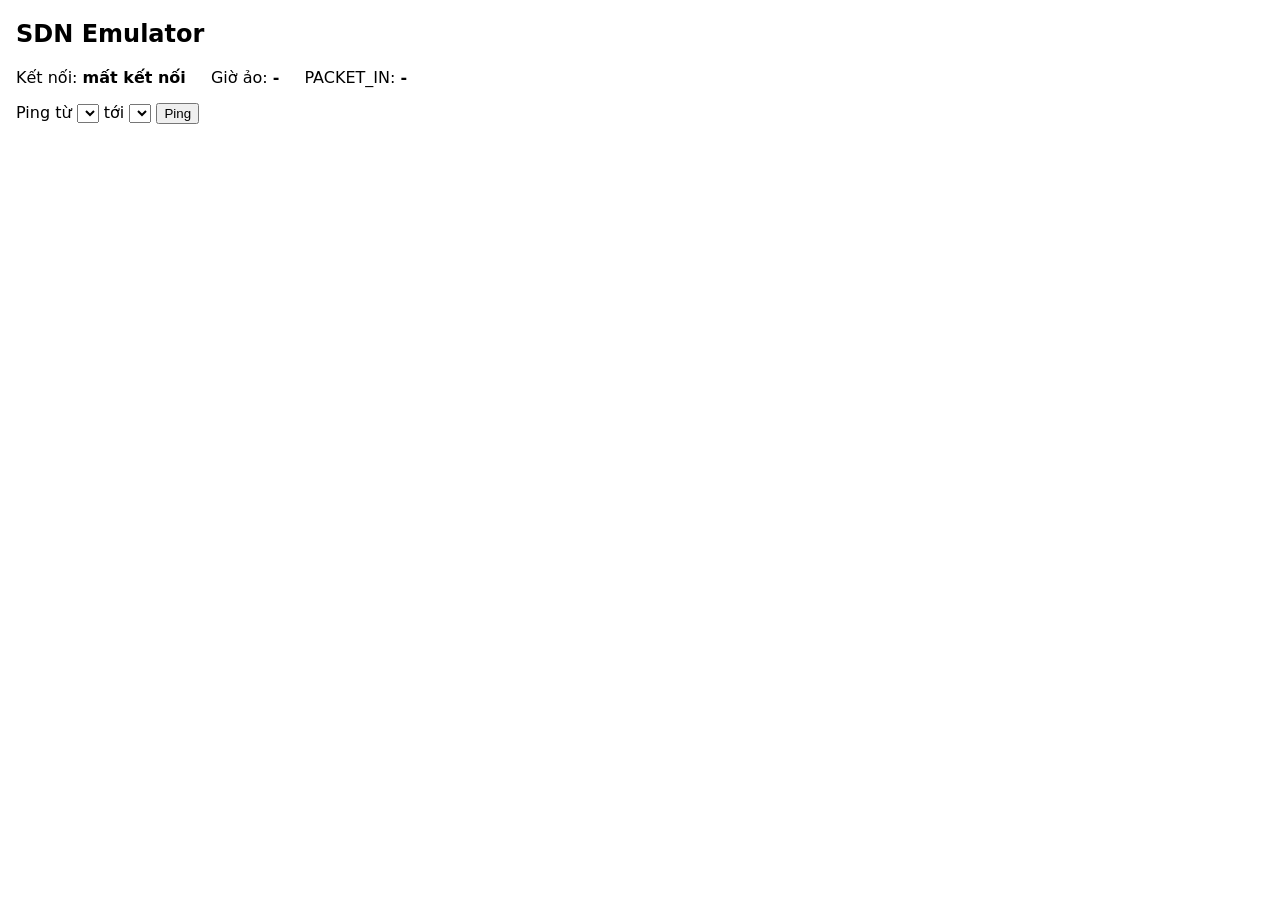
==== src/sdnsim/ui/index.html @ 07d0f264 "Thêm WebSocket và dashboard số liệu" ====
<!doctype html>
<html lang="vi">

<head>
    <meta charset="utf-8">
    <title>SDN Emulator</title>
    <style>
        body {
            font-family: system-ui, sans-serif;
            margin: 16px;
        }

        table {
            border-collapse: collapse;
            margin: 6px 0 14px;
        }

        th,
        td {
            border: 1px solid #bbb;
            padding: 3px 10px;
            text-align: right;
        }

        th {
            background: #eee;
        }

        .bar span {
            margin-right: 20px;
        }

        h3 {
            margin: 14px 0 2px;
        }
    </style>
</head>

<body>
    <h2>SDN Emulator</h2>
    <div class="bar">
        <span>Kết nối: <b id="status">...</b></span>
        <span>Giờ ảo: <b id="time">-</b></span>
        <span>PACKET_IN: <b id="pin">-</b></span>
    </div>
    <p>
        Ping từ <select id="src"></select> tới <select id="dst"></select>
        <button id="go">Ping</button>
    </p>
    <div id="hosts"></div>
    <div id="switches"></div>

    <script>
        const $ = id => document.getElementById(id);
        const esc = s => String(s).replace(/[&<>"]/g, c => ({ "&": "&amp;", "<": "&lt;", ">": "&gt;", '"': "&quot;" }[c]));
        const row = cells => "<tr>" + cells.map(c => `<td>${esc(c)}</td>`).join("") + "</tr>";
        const head = cols => "<tr>" + cols.map(c => `<th>${esc(c)}</th>`).join("") + "</tr>";

        function fillSelects(hosts) {
            if ($("src").options.length) return;           // chỉ điền một lần
            for (const name of Object.keys(hosts)) {
                $("src").add(new Option(name, name));
                $("dst").add(new Option(name, name));
            }
            if ($("dst").options.length > 1) $("dst").selectedIndex = 1;
        }

        function render(s) {
            $("time").textContent = s.time.toFixed(2) + " s";
            $("pin").textContent = s.packet_in_total;
            fillSelects(s.hosts);

            let h = "<h3>Host</h3><table>" + head(["Tên", "IP", "Số ping", "RTT gần nhất (ms)"]);
            for (const [name, x] of Object.entries(s.hosts)) {
                const last = x.rtts.length ? (x.rtts[x.rtts.length - 1] * 1000).toFixed(2) : "-";
                h += row([name, x.ip, x.rtts.length, last]);
            }
            $("hosts").innerHTML = h + "</table>";

            let sw = "";
            for (const [name, x] of Object.entries(s.switches)) {
                sw += `<h3>Switch ${esc(name)} (table-miss: ${x.table_misses})</h3>`;
                sw += "<table>" + head(["Cổng", "rx gói", "rx byte", "tx gói", "tx byte"]);
                for (const [p, c] of Object.entries(x.ports))
                    sw += row([p, c.rx_packets, c.rx_bytes, c.tx_packets, c.tx_bytes]);
                sw += "</table><table>" + head(["eth_dst", "cổng ra", "ưu tiên", "gói", "byte", "idle_timeout"]);
                for (const f of x.flows)
                    sw += row([f.match.eth_dst, f.out_port, f.priority, f.packets, f.bytes, f.idle_timeout ?? "-"]);
                sw += "</table>";
            }
            $("switches").innerHTML = sw;
        }

        const ws = new WebSocket(`ws://${location.host}/ws`);
        ws.onopen = () => $("status").textContent = "đã kết nối";
        ws.onclose = () => $("status").textContent = "mất kết nối";
        ws.onmessage = e => render(JSON.parse(e.data));

        $("go").onclick = () => fetch("/ping", {
            method: "POST",
            headers: { "Content-Type": "application/json" },
            body: JSON.stringify({ src: $("src").value, dst: $("dst").value }),
        });
    </script>
</body>

</html>
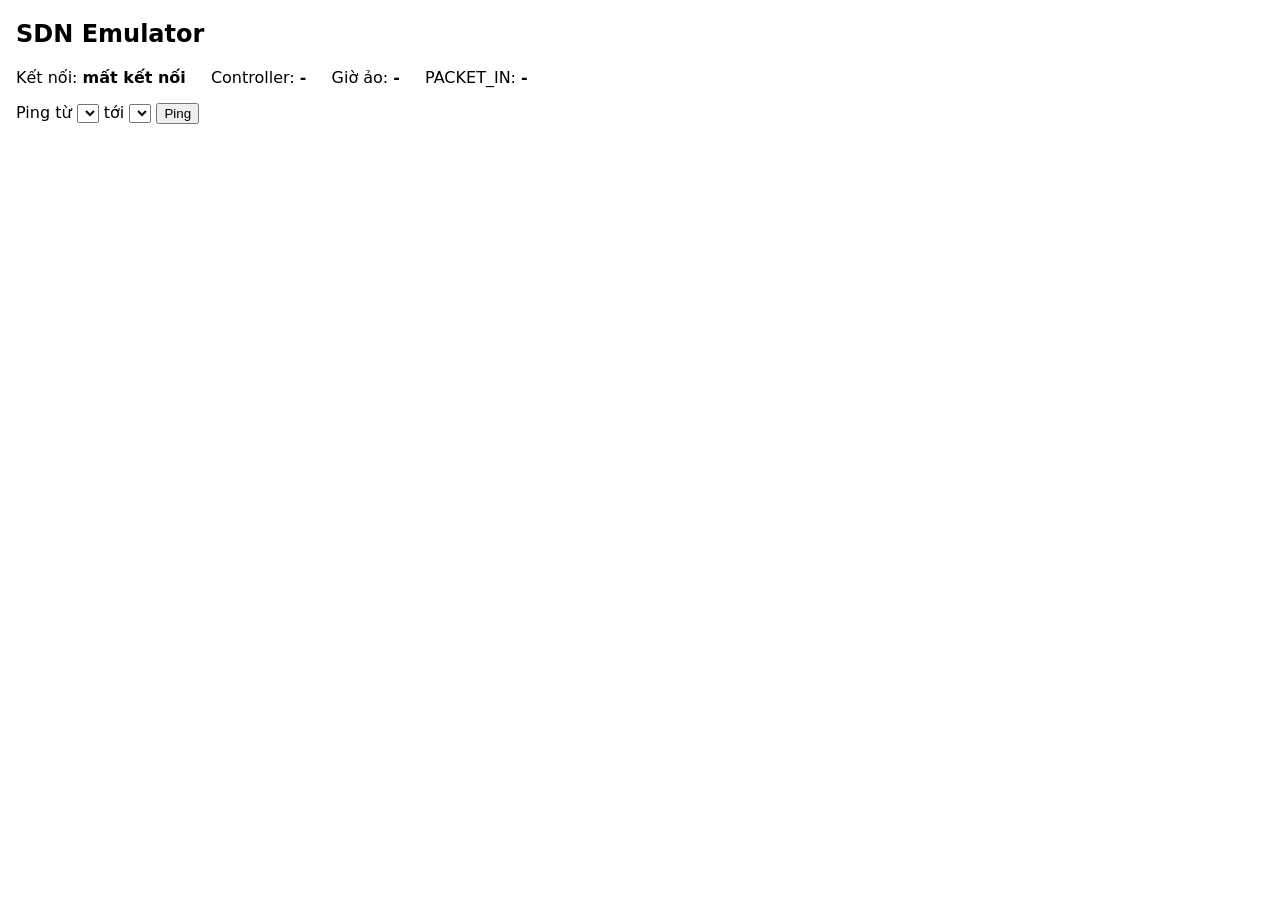
==== commit 9e347670: "Hoàn thành OpenFlow 1.3 và chạy ứng dụng trên webapp" ====
--- a/src/sdnsim/ui/index.html
+++ b/src/sdnsim/ui/index.html
@@ -40,6 +40,7 @@
     <h2>SDN Emulator</h2>
     <div class="bar">
         <span>Kết nối: <b id="status">...</b></span>
+        <span>Controller: <b id="ctl">-</b></span>
         <span>Giờ ảo: <b id="time">-</b></span>
         <span>PACKET_IN: <b id="pin">-</b></span>
     </div>
@@ -47,6 +48,7 @@
         Ping từ <select id="src"></select> tới <select id="dst"></select>
         <button id="go">Ping</button>
     </p>
+    <div id="topo"></div>
     <div id="hosts"></div>
     <div id="switches"></div>
 
@@ -64,8 +66,62 @@
             }
             if ($("dst").options.length > 1) $("dst").selectedIndex = 1;
         }
+        let prev = {};
 
+        function layout(s) {
+            const pos = {};
+            Object.keys(s.switches).forEach((n, i) => pos[n] = { x: 110 + i * 230, y: 90, sw: true });
+            const attach = {};
+            for (const l of s.links)
+                for (const [h, o] of [[l.a, l.b], [l.b, l.a]])
+                    if (s.hosts[h] && s.switches[o]) (attach[o] ||= []).push(h);
+            for (const [sw, hs] of Object.entries(attach))
+                hs.forEach((h, j) => pos[h] = { x: pos[sw].x + (j - (hs.length - 1) / 2) * 110, y: 210, sw: false });
+            return pos;
+        }
+
+        function linkPackets(s, l) {
+            for (const [n, p] of [[l.a, l.a_port], [l.b, l.b_port]]) {
+                const c = s.switches[n] && s.switches[n].ports[p];
+                if (c) return c.rx_packets + c.tx_packets;
+            }
+            return 0;
+        }
+
+        function drawTopo(s) {
+            const pos = layout(s);
+            const W = Math.max(480, 110 + Object.keys(s.switches).length * 230), H = 270;
+            let g = `<svg width="${W}" height="${H}" viewBox="0 0 ${W} ${H}">`;
+            for (const l of s.links) {
+                const a = pos[l.a], b = pos[l.b];
+                if (!a || !b) continue;
+                const key = `${l.a}:${l.a_port}-${l.b}:${l.b_port}`;
+                const pk = linkPackets(s, l);
+                const active = pk > (prev[key] ?? pk);     // có gói mới kể từ lần đẩy trước
+                prev[key] = pk;
+                const w = 2 + Math.min(6, Math.log2(1 + pk) / 2);
+                g += `<line x1="${a.x}" y1="${a.y}" x2="${b.x}" y2="${b.y}" stroke="${active ? "#e67e22" : "#999"}" stroke-width="${w}"/>`;
+                g += `<text x="${(a.x + b.x) / 2}" y="${(a.y + b.y) / 2 - 6}" font-size="11" text-anchor="middle" fill="#444">${pk}</text>`;
+            }
+            for (const [n, p] of Object.entries(pos)) {
+                if (p.sw) {
+                    g += `<rect x="${p.x - 35}" y="${p.y - 20}" width="70" height="40" rx="6" fill="#2c6fbb"/>`;
+                    g += `<text x="${p.x}" y="${p.y + 5}" font-size="14" text-anchor="middle" fill="#fff">${esc(n)}</text>`;
+                } else {
+                    g += `<rect x="${p.x - 40}" y="${p.y - 22}" width="80" height="44" rx="6" fill="#eef3fb" stroke="#2c6fbb"/>`;
+                    g += `<text x="${p.x}" y="${p.y - 3}" font-size="13" text-anchor="middle">${esc(n)}</text>`;
+                    g += `<text x="${p.x}" y="${p.y + 13}" font-size="10" text-anchor="middle" fill="#555">${esc(s.hosts[n].ip)}</text>`;
+                }
+            }
+            $("topo").innerHTML = g + "</svg>";
+        }
+        
         function render(s) {
+            $("ctl").textContent = s.controller.mode === "openflow"
+            ? "OpenFlow " + Object.entries(s.controller.switches)
+                .map(([n, ok]) => n + (ok ? " ✔" : " ✘")).join(" ")
+            : "nội bộ";
+            drawTopo(s);
             $("time").textContent = s.time.toFixed(2) + " s";
             $("pin").textContent = s.packet_in_total;
             fillSelects(s.hosts);
@@ -83,9 +139,15 @@
                 sw += "<table>" + head(["Cổng", "rx gói", "rx byte", "tx gói", "tx byte"]);
                 for (const [p, c] of Object.entries(x.ports))
                     sw += row([p, c.rx_packets, c.rx_bytes, c.tx_packets, c.tx_bytes]);
-                sw += "</table><table>" + head(["eth_dst", "cổng ra", "ưu tiên", "gói", "byte", "idle_timeout"]);
+                sw += "</table><table>" + head(["match", "cổng ra", "ưu tiên", "gói", "byte", "idle_timeout còn lại"]);
                 for (const f of x.flows)
-                    sw += row([f.match.eth_dst, f.out_port, f.priority, f.packets, f.bytes, f.idle_timeout ?? "-"]);
+                    sw += row([
+                        Object.entries(f.match).map(([k, v]) => `${k}=${v}`).join(", ") || "(mọi gói)",
+                        f.out_port, f.priority, f.packets, f.bytes,
+                        f.idle_timeout == null
+                            ? "-"
+                            : `${Math.max(0, f.idle_timeout - (s.time - f.last_hit)).toFixed(1)} s`
+                    ])
                 sw += "</table>";
             }
             $("switches").innerHTML = sw;
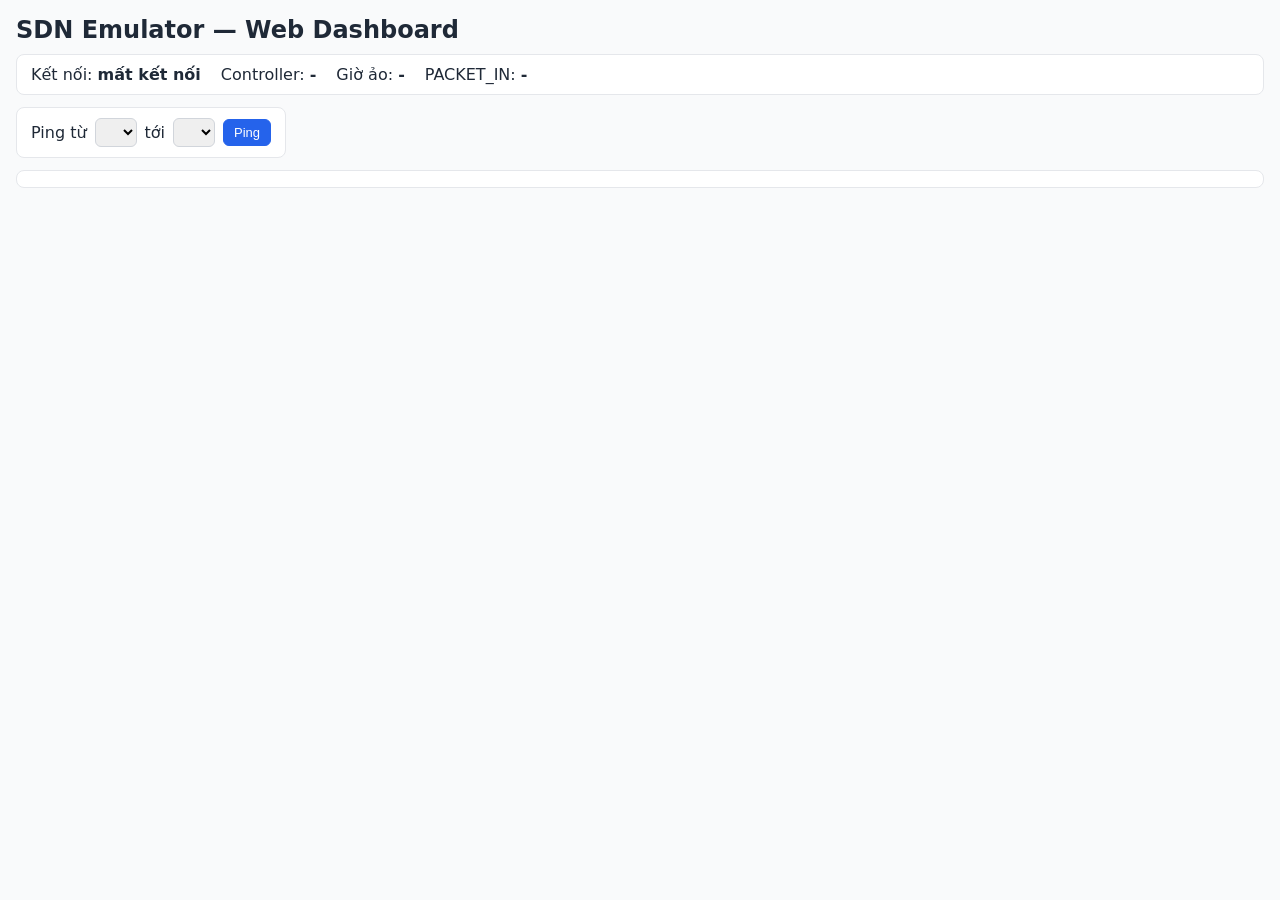
==== commit 0c0c15af: "Hoàn thành desktop app" ====
--- a/src/sdnsim/ui/index.html
+++ b/src/sdnsim/ui/index.html
@@ -3,84 +3,181 @@
 
 <head>
     <meta charset="utf-8">
-    <title>SDN Emulator</title>
+    <title>SDN Emulator - Web Dashboard</title>
     <style>
         body {
-            font-family: system-ui, sans-serif;
+            font-family: system-ui, -apple-system, sans-serif;
             margin: 16px;
+            color: #1f2937;
+            background: #f9fafb;
+        }
+
+        h2 {
+            margin: 0 0 10px;
+        }
+
+        .bar {
+            background: #fff;
+            border: 1px solid #e5e7eb;
+            border-radius: 8px;
+            padding: 10px 14px;
+            margin-bottom: 12px;
+            display: flex;
+            flex-wrap: wrap;
+            gap: 20px;
+            align-items: center;
+        }
+
+        .ping-bar {
+            background: #fff;
+            border: 1px solid #e5e7eb;
+            border-radius: 8px;
+            padding: 10px 14px;
+            margin-bottom: 12px;
+            display: inline-flex;
+            gap: 8px;
+            align-items: center;
+        }
+
+        select,
+        button {
+            padding: 5px 10px;
+            border-radius: 6px;
+            border: 1px solid #d1d5db;
+            font-size: 13px;
+        }
+
+        button {
+            background: #2563eb;
+            color: #fff;
+            border-color: #2563eb;
+            cursor: pointer;
+            font-weight: 500;
+        }
+
+        button:hover {
+            background: #1d4ed8;
+        }
+
+        #topo {
+            background: #fff;
+            border: 1px solid #e5e7eb;
+            border-radius: 8px;
+            padding: 8px;
+            margin-bottom: 14px;
+            overflow-x: auto;
         }
 
         table {
             border-collapse: collapse;
             margin: 6px 0 14px;
+            background: #fff;
         }
 
         th,
         td {
-            border: 1px solid #bbb;
-            padding: 3px 10px;
+            border: 1px solid #d1d5db;
+            padding: 4px 10px;
             text-align: right;
+            font-size: 13px;
         }
 
         th {
-            background: #eee;
-        }
-
-        .bar span {
-            margin-right: 20px;
+            background: #f3f4f6;
+            text-align: center;
         }
 
         h3 {
-            margin: 14px 0 2px;
+            margin: 16px 0 4px;
+            font-size: 15px;
         }
     </style>
 </head>
 
 <body>
-    <h2>SDN Emulator</h2>
+    <h2>SDN Emulator — Web Dashboard</h2>
     <div class="bar">
         <span>Kết nối: <b id="status">...</b></span>
         <span>Controller: <b id="ctl">-</b></span>
         <span>Giờ ảo: <b id="time">-</b></span>
         <span>PACKET_IN: <b id="pin">-</b></span>
     </div>
-    <p>
-        Ping từ <select id="src"></select> tới <select id="dst"></select>
+    <div class="ping-bar">
+        <span>Ping từ</span>
+        <select id="src"></select>
+        <span>tới</span>
+        <select id="dst"></select>
         <button id="go">Ping</button>
-    </p>
+    </div>
+
     <div id="topo"></div>
+    <div id="links"></div>
     <div id="hosts"></div>
     <div id="switches"></div>
 
     <script>
         const $ = id => document.getElementById(id);
-        const esc = s => String(s).replace(/[&<>"]/g, c => ({ "&": "&amp;", "<": "&lt;", ">": "&gt;", '"': "&quot;" }[c]));
+        const esc = s => String(s ?? "").replace(/[&<>"]/g, c => ({ "&": "&amp;", "<": "&lt;", ">": "&gt;", '"': "&quot;" }[c]));
         const row = cells => "<tr>" + cells.map(c => `<td>${esc(c)}</td>`).join("") + "</tr>";
         const head = cols => "<tr>" + cols.map(c => `<th>${esc(c)}</th>`).join("") + "</tr>";
 
         function fillSelects(hosts) {
-            if ($("src").options.length) return;           // chỉ điền một lần
-            for (const name of Object.keys(hosts)) {
+            const names = Object.keys(hosts);
+            const curSrc = $("src").value;
+            const curDst = $("dst").value;
+            const existing = Array.from($("src").options).map(o => o.value);
+            if (JSON.stringify(existing) === JSON.stringify(names)) return;
+
+            $("src").innerHTML = "";
+            $("dst").innerHTML = "";
+            for (const name of names) {
                 $("src").add(new Option(name, name));
                 $("dst").add(new Option(name, name));
             }
-            if ($("dst").options.length > 1) $("dst").selectedIndex = 1;
-        }
+            if (names.includes(curSrc)) $("src").value = curSrc;
+            if (names.includes(curDst)) $("dst").value = curDst;
+            else if ($("dst").options.length > 1) $("dst").selectedIndex = 1;
+        }
+
         let prev = {};
 
-        function layout(s) {
+        function computePos(s) {
             const pos = {};
-            Object.keys(s.switches).forEach((n, i) => pos[n] = { x: 110 + i * 230, y: 90, sw: true });
+            if (s.layout) {
+                for (const c of (s.layout.controllers || [])) {
+                    pos[c.name] = { x: c.x, y: c.y, kind: "ctrl", data: c };
+                }
+                for (const [n, info] of Object.entries(s.layout.switches || {})) {
+                    if (s.switches[n]) pos[n] = { x: info.x, y: info.y, kind: "sw", ports: info.ports };
+                }
+                for (const [n, info] of Object.entries(s.layout.hosts || {})) {
+                    if (s.hosts[n]) pos[n] = { x: info.x, y: info.y, kind: "host", ports: info.ports };
+                }
+                return pos;
+            }
+
+            // Fallback nếu không có s.layout
+            const swNames = Object.keys(s.switches);
+            swNames.forEach((n, i) => pos[n] = { x: 140 + i * 230, y: 150, kind: "sw", ports: 4 });
             const attach = {};
-            for (const l of s.links)
-                for (const [h, o] of [[l.a, l.b], [l.b, l.a]])
+            for (const l of s.links) {
+                for (const [h, o] of [[l.a, l.b], [l.b, l.a]]) {
                     if (s.hosts[h] && s.switches[o]) (attach[o] ||= []).push(h);
-            for (const [sw, hs] of Object.entries(attach))
-                hs.forEach((h, j) => pos[h] = { x: pos[sw].x + (j - (hs.length - 1) / 2) * 110, y: 210, sw: false });
+                }
+            }
+            for (const [sw, hs] of Object.entries(attach)) {
+                hs.forEach((h, j) => pos[h] = { x: pos[sw].x + (j - (hs.length - 1) / 2) * 120, y: 280, kind: "host", ports: 1 });
+            }
+            Object.keys(s.hosts).forEach((h, idx) => {
+                if (!pos[h]) pos[h] = { x: 120 + idx * 120, y: 280, kind: "host", ports: 1 };
+            });
             return pos;
         }
 
         function linkPackets(s, l) {
+            if (l.a_to_b && l.b_to_a) {
+                return (l.a_to_b.sent_packets || 0) + (l.b_to_a.sent_packets || 0);
+            }
             for (const [n, p] of [[l.a, l.a_port], [l.b, l.b_port]]) {
                 const c = s.switches[n] && s.switches[n].ports[p];
                 if (c) return c.rx_packets + c.tx_packets;
@@ -89,47 +186,125 @@
         }
 
         function drawTopo(s) {
-            const pos = layout(s);
-            const W = Math.max(480, 110 + Object.keys(s.switches).length * 230), H = 270;
-            let g = `<svg width="${W}" height="${H}" viewBox="0 0 ${W} ${H}">`;
+            const pos = computePos(s);
+            let maxX = 760, maxY = 390;
+            for (const p of Object.values(pos)) {
+                maxX = Math.max(maxX, p.x + 120);
+                maxY = Math.max(maxY, p.y + 80);
+            }
+            let g = `<svg width="${maxX}" height="${maxY}" viewBox="0 0 ${maxX} ${maxY}">`;
+
+            // Đường nối Controller <-> Switch theo đúng control_links + nhãn cổng
+            for (const cl of (s.layout?.control_links || [])) {
+                const cp = pos[cl.controller], sp = pos[cl.switch];
+                if (!cp || !sp) continue;
+                const isOk = cp.data.mode !== "openflow" || (s.controller.switches && s.controller.switches[cl.switch]);
+                g += `<line x1="${cp.x}" y1="${cp.y}" x2="${sp.x}" y2="${sp.y}" stroke="${isOk ? "#8b5cf6" : "#ef4444"}" stroke-width="2" stroke-dasharray="5,5"/>`;
+                const cx = cp.x + (sp.x - cp.x) * 0.24, cy = cp.y + (sp.y - cp.y) * 0.24;
+                const sx = cp.x + (sp.x - cp.x) * 0.76, sy = cp.y + (sp.y - cp.y) * 0.76;
+                g += `<circle cx="${cx}" cy="${cy}" r="10" fill="#fff" stroke="#8b5cf6" stroke-width="1.3"/>`;
+                g += `<text x="${cx}" y="${cy + 3.5}" font-size="10" font-weight="700" text-anchor="middle" fill="#5b21b6">p${cl.c_port}</text>`;
+                g += `<circle cx="${sx}" cy="${sy}" r="11" fill="#fff" stroke="#8b5cf6" stroke-width="1.3"/>`;
+                g += `<text x="${sx}" y="${sy + 3.5}" font-size="9.5" font-weight="700" text-anchor="middle" fill="#5b21b6">OF</text>`;
+            }
+
+            // Các đường link dữ liệu + nhãn số cổng ở 2 đầu
             for (const l of s.links) {
                 const a = pos[l.a], b = pos[l.b];
                 if (!a || !b) continue;
                 const key = `${l.a}:${l.a_port}-${l.b}:${l.b_port}`;
                 const pk = linkPackets(s, l);
-                const active = pk > (prev[key] ?? pk);     // có gói mới kể từ lần đẩy trước
+                const active = pk > (prev[key] ?? pk);
                 prev[key] = pk;
-                const w = 2 + Math.min(6, Math.log2(1 + pk) / 2);
-                g += `<line x1="${a.x}" y1="${a.y}" x2="${b.x}" y2="${b.y}" stroke="${active ? "#e67e22" : "#999"}" stroke-width="${w}"/>`;
-                g += `<text x="${(a.x + b.x) / 2}" y="${(a.y + b.y) / 2 - 6}" font-size="11" text-anchor="middle" fill="#444">${pk}</text>`;
-            }
+                const w = 2.2 + Math.min(5, Math.log2(1 + pk) / 2);
+
+                g += `<line x1="${a.x}" y1="${a.y}" x2="${b.x}" y2="${b.y}" stroke="${active ? "#e67e22" : "#64748b"}" stroke-width="${w}"/>`;
+
+                const ax = a.x + (b.x - a.x) * 0.24, ay = a.y + (b.y - a.y) * 0.24;
+                const bx = a.x + (b.x - a.x) * 0.76, by = a.y + (b.y - a.y) * 0.76;
+                g += `<circle cx="${ax}" cy="${ay}" r="10" fill="#fff" stroke="#3b82f6" stroke-width="1.3"/>`;
+                g += `<text x="${ax}" y="${ay + 3.5}" font-size="10" font-weight="600" text-anchor="middle" fill="#1e3a8a">p${l.a_port}</text>`;
+                g += `<circle cx="${bx}" cy="${by}" r="10" fill="#fff" stroke="#3b82f6" stroke-width="1.3"/>`;
+                g += `<text x="${bx}" y="${by + 3.5}" font-size="10" font-weight="600" text-anchor="middle" fill="#1e3a8a">p${l.b_port}</text>`;
+
+                const mx = (a.x + b.x) / 2, my = (a.y + b.y) / 2 - 7;
+                g += `<text x="${mx}" y="${my}" font-size="11" font-weight="600" text-anchor="middle" fill="#334155" paint-order="stroke" stroke="#fff" stroke-width="4">${pk} pkt</text>`;
+            }
+
+
+            // Vẽ các node
             for (const [n, p] of Object.entries(pos)) {
-                if (p.sw) {
-                    g += `<rect x="${p.x - 35}" y="${p.y - 20}" width="70" height="40" rx="6" fill="#2c6fbb"/>`;
-                    g += `<text x="${p.x}" y="${p.y + 5}" font-size="14" text-anchor="middle" fill="#fff">${esc(n)}</text>`;
+                if (p.kind === "ctrl") {
+                    const modeTxt = p.data.mode === "openflow" ? `OpenFlow :${p.data.port}` : "Internal";
+                    g += `<rect x="${p.x - 58}" y="${p.y - 22}" width="116" height="44" rx="10" fill="#6d28d9"/>`;
+                    g += `<text x="${p.x}" y="${p.y - 2}" font-size="13" font-weight="700" text-anchor="middle" fill="#fff">${esc(n)}</text>`;
+                    g += `<text x="${p.x}" y="${p.y + 14}" font-size="10" text-anchor="middle" fill="#ede9fe">${esc(modeTxt)} (${p.data.ports || 8}p)</text>`;
+                } else if (p.kind === "sw") {
+                    g += `<rect x="${p.x - 42}" y="${p.y - 22}" width="84" height="44" rx="8" fill="#2563eb"/>`;
+                    g += `<text x="${p.x}" y="${p.y - 2}" font-size="14" font-weight="700" text-anchor="middle" fill="#fff">${esc(n)}</text>`;
+                    g += `<text x="${p.x}" y="${p.y + 14}" font-size="10" text-anchor="middle" fill="#dbeafe">${p.ports || 4} cổng</text>`;
                 } else {
-                    g += `<rect x="${p.x - 40}" y="${p.y - 22}" width="80" height="44" rx="6" fill="#eef3fb" stroke="#2c6fbb"/>`;
-                    g += `<text x="${p.x}" y="${p.y - 3}" font-size="13" text-anchor="middle">${esc(n)}</text>`;
-                    g += `<text x="${p.x}" y="${p.y + 13}" font-size="10" text-anchor="middle" fill="#555">${esc(s.hosts[n].ip)}</text>`;
+                    g += `<rect x="${p.x - 48}" y="${p.y - 24}" width="96" height="48" rx="8" fill="#eff6ff" stroke="#2563eb" stroke-width="1.6"/>`;
+                    g += `<text x="${p.x}" y="${p.y - 4}" font-size="13" font-weight="700" text-anchor="middle" fill="#1e3a8a">${esc(n)}</text>`;
+                    g += `<text x="${p.x}" y="${p.y + 12}" font-size="10.5" text-anchor="middle" fill="#475569">${esc(s.hosts[n]?.ip || "")}</text>`;
                 }
             }
             $("topo").innerHTML = g + "</svg>";
         }
-        
+
+        function idleText(f, now) {
+            if (f.idle_timeout == null) return "không hết hạn";
+            const left = Math.max(0, f.idle_timeout - (now - f.last_hit));
+            return `${f.idle_timeout}s (còn ${left.toFixed(1)}s)`;
+        }
+
+        function fmtBw(b) {
+            if (b == null) return "không giới hạn";
+            if (b >= 1e9) return `${+(b / 1e9).toFixed(3)} Gb/s`;
+            if (b >= 1e6) return `${+(b / 1e6).toFixed(3)} Mb/s`;
+            if (b >= 1e3) return `${+(b / 1e3).toFixed(3)} kb/s`;
+            return `${b} b/s`;
+        }
+
+        function dirText(d) {
+            if (!d) return "-";
+            let t = `${d.sent_packets} gói, mất ${d.dropped_loss}, tràn ${d.dropped_queue}`;
+            if (d.queued) t += `, đợi ${d.queued}`;
+            return t;
+        }
+
+        function linksHtml(links) {
+            if (!links.length) return "";
+            let h = "<h3>Liên kết</h3><table>" +
+                head(["Liên kết", "độ trễ", "băng thông", "mất gói", "hàng đợi", "chiều a → b", "chiều b → a"]);
+            for (const l of links) {
+                h += row([
+                    `${l.a}:${l.a_port} — ${l.b}:${l.b_port}`,
+                    `${+(l.delay * 1000).toFixed(3)} ms`,
+                    fmtBw(l.bandwidth),
+                    `${+((l.loss || 0) * 100).toFixed(2)}%`,
+                    l.queue_limit ?? "-",
+                    dirText(l.a_to_b),
+                    dirText(l.b_to_a),
+                ]);
+            }
+            return h + "</table>";
+        }
+
         function render(s) {
             $("ctl").textContent = s.controller.mode === "openflow"
-            ? "OpenFlow " + Object.entries(s.controller.switches)
-                .map(([n, ok]) => n + (ok ? " ✔" : " ✘")).join(" ")
-            : "nội bộ";
-            drawTopo(s);
+                ? "OpenFlow " + Object.entries(s.controller.switches || {}).map(([n, ok]) => n + (ok ? " ✔" : " ✘")).join(" ")
+                : "nội bộ";
             $("time").textContent = s.time.toFixed(2) + " s";
             $("pin").textContent = s.packet_in_total;
             fillSelects(s.hosts);
-
-            let h = "<h3>Host</h3><table>" + head(["Tên", "IP", "Số ping", "RTT gần nhất (ms)"]);
+            drawTopo(s);
+            $("links").innerHTML = linksHtml(s.links);
+
+            let h = "<h3>Host</h3><table>" + head(["Tên", "IP", "MAC", "Số ping", "RTT gần nhất (ms)"]);
             for (const [name, x] of Object.entries(s.hosts)) {
                 const last = x.rtts.length ? (x.rtts[x.rtts.length - 1] * 1000).toFixed(2) : "-";
-                h += row([name, x.ip, x.rtts.length, last]);
+                h += row([name, x.ip, x.mac, x.rtts.length, last]);
             }
             $("hosts").innerHTML = h + "</table>";
 
@@ -137,17 +312,14 @@
             for (const [name, x] of Object.entries(s.switches)) {
                 sw += `<h3>Switch ${esc(name)} (table-miss: ${x.table_misses})</h3>`;
                 sw += "<table>" + head(["Cổng", "rx gói", "rx byte", "tx gói", "tx byte"]);
-                for (const [p, c] of Object.entries(x.ports))
+                for (const [p, c] of Object.entries(x.ports)) {
                     sw += row([p, c.rx_packets, c.rx_bytes, c.tx_packets, c.tx_bytes]);
-                sw += "</table><table>" + head(["match", "cổng ra", "ưu tiên", "gói", "byte", "idle_timeout còn lại"]);
-                for (const f of x.flows)
-                    sw += row([
-                        Object.entries(f.match).map(([k, v]) => `${k}=${v}`).join(", ") || "(mọi gói)",
-                        f.out_port, f.priority, f.packets, f.bytes,
-                        f.idle_timeout == null
-                            ? "-"
-                            : `${Math.max(0, f.idle_timeout - (s.time - f.last_hit)).toFixed(1)} s`
-                    ])
+                }
+                sw += "</table><table>" + head(["match", "cổng ra", "ưu tiên", "gói", "byte", "idle_timeout"]);
+                for (const f of x.flows) {
+                    const matchTxt = Object.entries(f.match).map(([k, v]) => `${k}=${v}`).join(", ") || "(mọi gói)";
+                    sw += row([matchTxt, f.out_port, f.priority, f.packets, f.bytes, idleText(f, s.time)]);
+                }
                 sw += "</table>";
             }
             $("switches").innerHTML = sw;
@@ -158,11 +330,14 @@
         ws.onclose = () => $("status").textContent = "mất kết nối";
         ws.onmessage = e => render(JSON.parse(e.data));
 
-        $("go").onclick = () => fetch("/ping", {
-            method: "POST",
-            headers: { "Content-Type": "application/json" },
-            body: JSON.stringify({ src: $("src").value, dst: $("dst").value }),
-        });
+        $("go").onclick = () => {
+            if (!$("src").value || !$("dst").value) return;
+            fetch("/ping", {
+                method: "POST",
+                headers: { "Content-Type": "application/json" },
+                body: JSON.stringify({ src: $("src").value, dst: $("dst").value }),
+            });
+        };
     </script>
 </body>
 
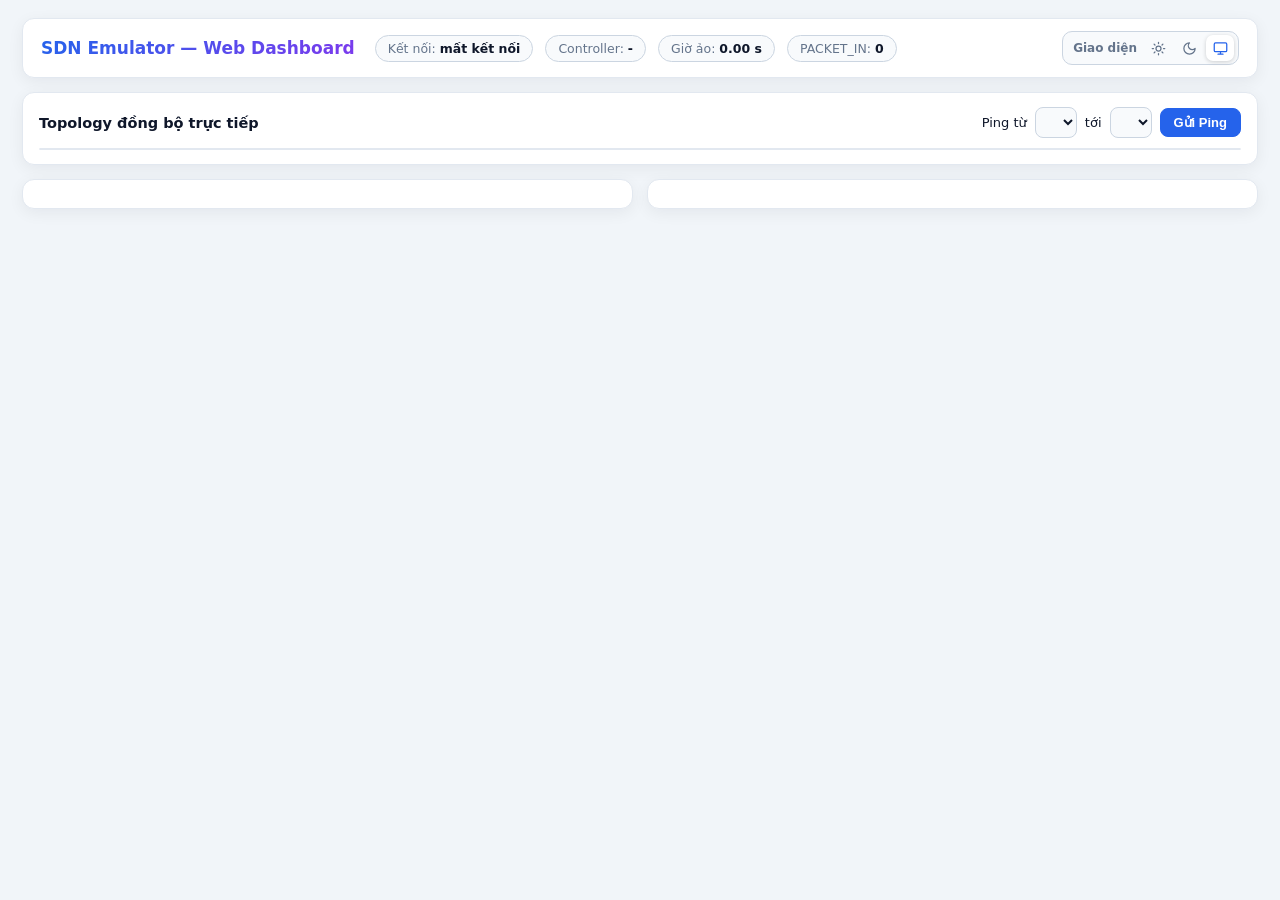
==== commit f7ed5c52: "Thay đổi giao diện" ====
--- a/src/sdnsim/ui/index.html
+++ b/src/sdnsim/ui/index.html
@@ -1,344 +1,476 @@
 <!doctype html>
 <html lang="vi">
-
 <head>
-    <meta charset="utf-8">
-    <title>SDN Emulator - Web Dashboard</title>
-    <style>
-        body {
-            font-family: system-ui, -apple-system, sans-serif;
-            margin: 16px;
-            color: #1f2937;
-            background: #f9fafb;
-        }
-
-        h2 {
-            margin: 0 0 10px;
-        }
-
-        .bar {
-            background: #fff;
-            border: 1px solid #e5e7eb;
-            border-radius: 8px;
-            padding: 10px 14px;
-            margin-bottom: 12px;
-            display: flex;
-            flex-wrap: wrap;
-            gap: 20px;
-            align-items: center;
-        }
-
-        .ping-bar {
-            background: #fff;
-            border: 1px solid #e5e7eb;
-            border-radius: 8px;
-            padding: 10px 14px;
-            margin-bottom: 12px;
-            display: inline-flex;
-            gap: 8px;
-            align-items: center;
-        }
-
-        select,
-        button {
-            padding: 5px 10px;
-            border-radius: 6px;
-            border: 1px solid #d1d5db;
-            font-size: 13px;
-        }
-
-        button {
-            background: #2563eb;
-            color: #fff;
-            border-color: #2563eb;
-            cursor: pointer;
-            font-weight: 500;
-        }
-
-        button:hover {
-            background: #1d4ed8;
-        }
-
-        #topo {
-            background: #fff;
-            border: 1px solid #e5e7eb;
-            border-radius: 8px;
-            padding: 8px;
-            margin-bottom: 14px;
-            overflow-x: auto;
-        }
-
-        table {
-            border-collapse: collapse;
-            margin: 6px 0 14px;
-            background: #fff;
-        }
-
-        th,
-        td {
-            border: 1px solid #d1d5db;
-            padding: 4px 10px;
-            text-align: right;
-            font-size: 13px;
-        }
-
-        th {
-            background: #f3f4f6;
-            text-align: center;
-        }
-
-        h3 {
-            margin: 16px 0 4px;
-            font-size: 15px;
-        }
-    </style>
+  <meta charset="utf-8">
+  <title>SDN Emulator — Web Dashboard</title>
+  <style>
+    :root {
+      --bg-app: #f1f5f9;
+      --bg-card: #ffffff;
+      --bg-sub: #f8fafc;
+      --text: #0f172a;
+      --text-muted: #64748b;
+      --border: #e2e8f0;
+      --border-strong: #cbd5e1;
+      --grid-dot: #cbd5e1;
+      --link-line: #64748b;
+      --host-fill: #ffffff;
+      --host-stroke: #0ea5e9;
+      --sw-fill: #2563eb;
+      --ctrl-fill: #7c3aed;
+      --port-bg: #ffffff;
+      --shadow: 0 4px 16px rgba(15, 23, 42, 0.06);
+    }
+    html[data-resolved-theme="dark"] {
+      --bg-app: #0b1120;
+      --bg-card: #111827;
+      --bg-sub: #1e293b;
+      --text: #f1f5f9;
+      --text-muted: #94a3b8;
+      --border: #1e293b;
+      --border-strong: #334155;
+      --grid-dot: #1e293b;
+      --link-line: #94a3b8;
+      --host-fill: #172554;
+      --host-stroke: #38bdf8;
+      --sw-fill: #1d4ed8;
+      --ctrl-fill: #6d28d9;
+      --port-bg: #0f172a;
+      --shadow: 0 8px 24px rgba(0, 0, 0, 0.35);
+    }
+
+    * { box-sizing: border-box; }
+    body {
+      margin: 0; padding: 18px 22px;
+      font-family: "Inter", "Segoe UI", system-ui, -apple-system, sans-serif;
+      background: var(--bg-app); color: var(--text);
+      transition: background 0.2s, color 0.2s;
+    }
+
+    .topbar {
+      background: var(--bg-card); border: 1px solid var(--border); border-radius: 12px;
+      padding: 12px 18px; margin-bottom: 14px; box-shadow: var(--shadow);
+      display: flex; flex-wrap: wrap; gap: 12px; align-items: center;
+    }
+    .title {
+      font-size: 17px; font-weight: 800; margin-right: 8px;
+      background: linear-gradient(135deg, #2563eb, #7c3aed);
+      -webkit-background-clip: text; -webkit-text-fill-color: transparent;
+    }
+    .pill {
+      font-size: 12.5px; background: var(--bg-sub); border: 1px solid var(--border-strong);
+      padding: 5px 12px; border-radius: 999px; color: var(--text-muted); font-variant-numeric: tabular-nums;
+    }
+    .pill b { color: var(--text); }
+    .spacer { flex: 1; }
+
+    .theme-switch {
+      display: inline-flex; align-items: center; gap: 3px;
+      padding: 3px 4px 3px 10px; border-radius: 10px;
+      background: var(--bg-sub); border: 1px solid var(--border-strong);
+    }
+    .theme-lbl { font-size: 12px; font-weight: 600; color: var(--text-muted); margin-right: 4px; }
+    .theme-switch .theme-btn {
+      width: 28px; height: 26px; padding: 0; border: none; border-radius: 7px;
+      background: transparent; color: var(--text-muted); cursor: pointer;
+      display: inline-flex; align-items: center; justify-content: center; transition: all 0.15s;
+    }
+    .theme-switch .theme-btn:hover { color: var(--text); background: rgba(148, 163, 184, 0.16); }
+    .theme-switch .theme-btn.active {
+      background: var(--bg-card); color: #2563eb; box-shadow: 0 1px 4px rgba(0, 0, 0, 0.18);
+    }
+    .theme-switch .theme-btn svg { width: 15px; height: 15px; flex-shrink: 0; }
+
+    .ping-bar select {
+      padding: 6px 10px; border-radius: 8px; border: 1px solid var(--border-strong);
+      background: var(--bg-sub); color: var(--text); font-size: 13px; cursor: pointer;
+    }
+    .ping-bar button.primary {
+      padding: 6px 13px; border-radius: 8px; border: 1px solid #2563eb;
+      background: #2563eb; color: #fff; font-size: 13px; font-weight: 600; cursor: pointer;
+    }
+    .ping-bar button.primary:hover { background: #1d4ed8; }
+
+    .card {
+      background: var(--bg-card); border: 1px solid var(--border); border-radius: 12px;
+      padding: 14px 16px; margin-bottom: 14px; box-shadow: var(--shadow);
+    }
+    .card-head { display: flex; justify-content: space-between; align-items: center; flex-wrap: wrap; gap: 10px; margin-bottom: 10px; }
+    .card-title { font-size: 14.5px; font-weight: 700; margin: 0; }
+    .ping-bar { display: inline-flex; gap: 8px; align-items: center; font-size: 13px; }
+
+    #topo {
+      border-radius: 10px; border: 1px solid var(--border); overflow-x: auto;
+      background-color: var(--bg-sub);
+      background-image: radial-gradient(var(--grid-dot) 1.1px, transparent 1.1px);
+      background-size: 22px 22px;
+    }
+    .empty-msg { padding: 48px 20px; text-align: center; color: var(--text-muted); font-size: 13.5px; }
+
+    .grid-2 { display: grid; grid-template-columns: repeat(auto-fit, minmax(430px, 1fr)); gap: 14px; }
+    .sw-grid {
+      display: grid;
+      grid-template-columns: minmax(320px, 1fr) minmax(460px, 1.55fr);
+      gap: 16px;
+      align-items: start;
+    }
+    @media (max-width: 980px) {
+      .sw-grid { grid-template-columns: 1fr; }
+    }
+    .sw-pane { min-width: 0; }
+    .table-wrap {
+      overflow-x: auto;
+      border-radius: 8px;
+      border: 1px solid var(--border-strong);
+      margin-top: 6px;
+    }
+    table { width: 100%; border-collapse: collapse; font-size: 12.6px; }
+    th, td {
+      border: 1px solid var(--border-strong);
+      padding: 7px 10px;
+      text-align: right;
+      font-variant-numeric: tabular-nums;
+    }
+    th {
+      background: var(--bg-sub);
+      color: var(--text-muted);
+      font-weight: 700;
+      text-align: center;
+      font-size: 11.5px;
+      text-transform: uppercase;
+      letter-spacing: 0.3px;
+      border-top: none;
+    }
+    th:first-child, td:first-child { border-left: none; }
+    th:last-child, td:last-child { border-right: none; }
+    tr:last-child td { border-bottom: none; }
+    tr:not(:first-child):hover td { background: rgba(59, 130, 246, 0.06); }
+    table.td-left td:first-child { text-align: left; }
+    table.td-center td:first-child { text-align: center; font-weight: 600; }
+    h4 { margin: 4px 0 4px; font-size: 13px; color: var(--text-muted); }
+    .badge-sw { display: inline-block; padding: 2px 8px; border-radius: 6px; background: rgba(37,99,235,0.14); color: #3b82f6; font-weight: 700; font-size: 12px; }
+  </style>
 </head>
-
 <body>
-    <h2>SDN Emulator — Web Dashboard</h2>
-    <div class="bar">
-        <span>Kết nối: <b id="status">...</b></span>
-        <span>Controller: <b id="ctl">-</b></span>
-        <span>Giờ ảo: <b id="time">-</b></span>
-        <span>PACKET_IN: <b id="pin">-</b></span>
+  <div class="topbar">
+    <span class="title">SDN Emulator — Web Dashboard</span>
+    <span class="pill">Kết nối: <b id="status">...</b></span>
+    <span class="pill">Controller: <b id="ctl">-</b></span>
+    <span class="pill">Giờ ảo: <b id="time">0.00 s</b></span>
+    <span class="pill">PACKET_IN: <b id="pin">0</b></span>
+    <div class="spacer"></div>
+    <div class="theme-switch" title="Chế độ hiển thị">
+      <span class="theme-lbl">Giao diện</span>
+      <button type="button" class="theme-btn" data-mode="light" title="Giao diện sáng">
+        <svg viewBox="0 0 24 24" fill="none" stroke="currentColor" stroke-width="2" stroke-linecap="round" stroke-linejoin="round">
+          <circle cx="12" cy="12" r="4"/>
+          <path d="M12 2v2M12 20v2M4.93 4.93l1.41 1.41M17.66 17.66l1.41 1.41M2 12h2M20 12h2M6.34 17.66l-1.41 1.41M19.07 4.93l-1.41 1.41"/>
+        </svg>
+      </button>
+      <button type="button" class="theme-btn" data-mode="dark" title="Giao diện tối">
+        <svg viewBox="0 0 24 24" fill="none" stroke="currentColor" stroke-width="2" stroke-linecap="round" stroke-linejoin="round">
+          <path d="M12 3a6 6 0 0 0 9 9 9 9 0 1 1-9-9Z"/>
+        </svg>
+      </button>
+      <button type="button" class="theme-btn" data-mode="system" title="Theo thiết bị">
+        <svg viewBox="0 0 24 24" fill="none" stroke="currentColor" stroke-width="2" stroke-linecap="round" stroke-linejoin="round">
+          <rect x="2" y="3" width="20" height="14" rx="2"/>
+          <path d="M8 21h8M12 17v4"/>
+        </svg>
+      </button>
     </div>
-    <div class="ping-bar">
+  </div>
+
+  <div class="card">
+    <div class="card-head">
+      <h3 class="card-title">Topology đồng bộ trực tiếp</h3>
+      <div class="ping-bar">
         <span>Ping từ</span>
         <select id="src"></select>
         <span>tới</span>
         <select id="dst"></select>
-        <button id="go">Ping</button>
+        <button class="primary" id="go">Gửi Ping</button>
+      </div>
     </div>
-
     <div id="topo"></div>
-    <div id="links"></div>
-    <div id="hosts"></div>
-    <div id="switches"></div>
-
-    <script>
-        const $ = id => document.getElementById(id);
-        const esc = s => String(s ?? "").replace(/[&<>"]/g, c => ({ "&": "&amp;", "<": "&lt;", ">": "&gt;", '"': "&quot;" }[c]));
-        const row = cells => "<tr>" + cells.map(c => `<td>${esc(c)}</td>`).join("") + "</tr>";
-        const head = cols => "<tr>" + cols.map(c => `<th>${esc(c)}</th>`).join("") + "</tr>";
-
-        function fillSelects(hosts) {
-            const names = Object.keys(hosts);
-            const curSrc = $("src").value;
-            const curDst = $("dst").value;
-            const existing = Array.from($("src").options).map(o => o.value);
-            if (JSON.stringify(existing) === JSON.stringify(names)) return;
-
-            $("src").innerHTML = "";
-            $("dst").innerHTML = "";
-            for (const name of names) {
-                $("src").add(new Option(name, name));
-                $("dst").add(new Option(name, name));
-            }
-            if (names.includes(curSrc)) $("src").value = curSrc;
-            if (names.includes(curDst)) $("dst").value = curDst;
-            else if ($("dst").options.length > 1) $("dst").selectedIndex = 1;
+  </div>
+
+  <div class="grid-2">
+    <div class="card" id="hostsCard"></div>
+    <div class="card" id="linksCard"></div>
+  </div>
+  <div id="switches"></div>
+
+  <script>
+    const $ = id => document.getElementById(id);
+    const esc = s => String(s ?? "").replace(/[&<>"]/g, c => ({ "&": "&amp;", "<": "&lt;", ">": "&gt;", '"': "&quot;" }[c]));
+    const row = cells => "<tr>" + cells.map(c => `<td>${esc(c)}</td>`).join("") + "</tr>";
+    const head = cols => "<tr>" + cols.map(c => `<th>${esc(c)}</th>`).join("") + "</tr>";
+
+    let lastSnap = null;
+    const sysMedia = window.matchMedia("(prefers-color-scheme: dark)");
+
+    function applyTheme(mode) {
+      localStorage.setItem("sdnsim_theme", mode);
+      const resolved = mode === "system" ? (sysMedia.matches ? "dark" : "light") : mode;
+      document.documentElement.setAttribute("data-resolved-theme", resolved);
+      document.querySelectorAll(".theme-btn").forEach(btn => {
+        btn.classList.toggle("active", btn.dataset.mode === mode);
+      });
+      if (lastSnap) drawTopo(lastSnap);
+    }
+
+    document.querySelectorAll(".theme-btn").forEach(btn => {
+      btn.addEventListener("click", () => applyTheme(btn.dataset.mode));
+    });
+    sysMedia.addEventListener("change", () => {
+      if ((localStorage.getItem("sdnsim_theme") || "system") === "system") applyTheme("system");
+    });
+
+    function cssVar(name) {
+      return getComputedStyle(document.documentElement).getPropertyValue(name).trim();
+    }
+
+    function fillSelects(hosts) {
+      const names = Object.keys(hosts || {});
+      const curSrc = $("src").value, curDst = $("dst").value;
+      const existing = Array.from($("src").options).map(o => o.value);
+      if (JSON.stringify(existing) === JSON.stringify(names)) return;
+      $("src").innerHTML = ""; $("dst").innerHTML = "";
+      for (const name of names) { $("src").add(new Option(name, name)); $("dst").add(new Option(name, name)); }
+      if (names.includes(curSrc)) $("src").value = curSrc;
+      if (names.includes(curDst)) $("dst").value = curDst;
+      else if ($("dst").options.length > 1) $("dst").selectedIndex = 1;
+    }
+
+    let prev = {};
+
+    function computePos(s) {
+      const pos = {};
+      if (s.layout) {
+        for (const c of (s.layout.controllers || [])) pos[c.name] = { x: c.x, y: c.y, kind: "ctrl", data: c };
+        for (const [n, info] of Object.entries(s.layout.switches || {})) if (s.switches[n]) pos[n] = { x: info.x, y: info.y, kind: "sw", ports: info.ports };
+        for (const [n, info] of Object.entries(s.layout.hosts || {})) if (s.hosts[n]) pos[n] = { x: info.x, y: info.y, kind: "host", ports: info.ports };
+        return pos;
+      }
+      Object.keys(s.switches).forEach((n, i) => pos[n] = { x: 140 + i * 230, y: 150, kind: "sw", ports: 4 });
+      const attach = {};
+      for (const l of s.links) for (const [h, o] of [[l.a, l.b], [l.b, l.a]]) if (s.hosts[h] && s.switches[o]) (attach[o] ||= []).push(h);
+      for (const [sw, hs] of Object.entries(attach)) hs.forEach((h, j) => pos[h] = { x: pos[sw].x + (j - (hs.length - 1) / 2) * 120, y: 280, kind: "host", ports: 1 });
+      Object.keys(s.hosts).forEach((h, idx) => { if (!pos[h]) pos[h] = { x: 120 + idx * 120, y: 280, kind: "host", ports: 1 }; });
+      return pos;
+    }
+
+    function iconSvg(kind, x, y, color) {
+      if (kind === "host") {
+        return `<g transform="translate(${x},${y})"><rect x="2" y="3" width="20" height="14" rx="2" fill="none" stroke="${color}" stroke-width="2"/><path d="M8 21h8M12 17v4" fill="none" stroke="${color}" stroke-width="2" stroke-linecap="round"/></g>`;
+      }
+      if (kind === "sw") {
+        return `<g transform="translate(${x},${y})"><rect x="2" y="5" width="20" height="14" rx="3" fill="none" stroke="${color}" stroke-width="1.8"/><path d="M7 10h10m-2.5-2 2.5 2-2.5 2M17 14H7m2.5-2-2.5 2 2.5 2" fill="none" stroke="${color}" stroke-width="1.8" stroke-linecap="round" stroke-linejoin="round"/></g>`;
+      }
+      return `<g transform="translate(${x},${y})"><circle cx="12" cy="12" r="3.2" fill="${color}"/><path d="M12 3v5.5m0 7V21M3 12h5.5m7 0H21M5.8 5.8l3.8 3.8m4.8 4.8 3.8 3.8M18.2 5.8l-3.8 3.8m-4.8 4.8-3.8 3.8" stroke="${color}" stroke-width="1.8" stroke-linecap="round"/></g>`;
+    }
+
+    function linkPackets(s, l) {
+      if (l.a_to_b && l.b_to_a) return (l.a_to_b.sent_packets || 0) + (l.b_to_a.sent_packets || 0);
+      for (const [n, p] of [[l.a, l.a_port], [l.b, l.b_port]]) {
+        const c = s.switches[n] && s.switches[n].ports[p];
+        if (c) return c.rx_packets + c.tx_packets;
+      }
+      return 0;
+    }
+
+    function drawTopo(s) {
+      const pos = computePos(s);
+      if (!Object.keys(pos).length) {
+        $("topo").innerHTML = `<div class="empty-msg">Chưa có topology — hãy kéo thả thiết bị trên ứng dụng Desktop hoặc mở file JSON.</div>`;
+        return;
+      }
+      let maxX = 820, maxY = 410;
+      for (const p of Object.values(pos)) { maxX = Math.max(maxX, p.x + 130); maxY = Math.max(maxY, p.y + 80); }
+
+      const portBg = cssVar("--port-bg"), linkColor = cssVar("--link-line"), bgSub = cssVar("--bg-sub"), textColor = cssVar("--text");
+      const ctrlFill = cssVar("--ctrl-fill"), swFill = cssVar("--sw-fill"), hostFill = cssVar("--host-fill"), hostStroke = cssVar("--host-stroke"), textMuted = cssVar("--text-muted");
+
+      let g = `<svg width="${maxX}" height="${maxY}" viewBox="0 0 ${maxX} ${maxY}">`;
+
+      for (const cl of (s.layout?.control_links || [])) {
+        const cp = pos[cl.controller], sp = pos[cl.switch];
+        if (!cp || !sp) continue;
+        const isOk = cp.data.mode !== "openflow" || (s.controller?.switches && s.controller.switches[cl.switch]);
+        g += `<line x1="${cp.x}" y1="${cp.y}" x2="${sp.x}" y2="${sp.y}" stroke="${isOk ? "#8b5cf6" : "#ef4444"}" stroke-width="2" stroke-dasharray="5,5"/>`;
+        const cx = cp.x + (sp.x - cp.x) * 0.25, cy = cp.y + (sp.y - cp.y) * 0.25;
+        const sx = cp.x + (sp.x - cp.x) * 0.75, sy = cp.y + (sp.y - cp.y) * 0.75;
+        g += `<circle cx="${cx}" cy="${cy}" r="10.5" fill="${portBg}" stroke="#8b5cf6" stroke-width="1.3"/><text x="${cx}" y="${cy + 3.5}" font-size="10" font-weight="700" text-anchor="middle" fill="#8b5cf6">p${cl.c_port}</text>`;
+        g += `<circle cx="${sx}" cy="${sy}" r="11" fill="${portBg}" stroke="#8b5cf6" stroke-width="1.3"/><text x="${sx}" y="${sy + 3.5}" font-size="9.5" font-weight="700" text-anchor="middle" fill="#8b5cf6">OF</text>`;
+      }
+
+      for (const l of (s.links || [])) {
+        const a = pos[l.a], b = pos[l.b];
+        if (!a || !b) continue;
+        const key = `${l.a}:${l.a_port}-${l.b}:${l.b_port}`;
+        const pk = linkPackets(s, l);
+        const active = pk > (prev[key] ?? pk);
+        prev[key] = pk;
+        const w = 2.4 + Math.min(5, Math.log2(1 + pk) / 2);
+
+        g += `<line x1="${a.x}" y1="${a.y}" x2="${b.x}" y2="${b.y}" stroke="${active ? "#f97316" : linkColor}" stroke-width="${w}"/>`;
+        const ax = a.x + (b.x - a.x) * 0.25, ay = a.y + (b.y - a.y) * 0.25;
+        const bx = a.x + (b.x - a.x) * 0.75, by = a.y + (b.y - a.y) * 0.75;
+        g += `<circle cx="${ax}" cy="${ay}" r="10.5" fill="${portBg}" stroke="#3b82f6" stroke-width="1.3"/><text x="${ax}" y="${ay + 3.5}" font-size="10" font-weight="700" text-anchor="middle" fill="#3b82f6">p${l.a_port}</text>`;
+        g += `<circle cx="${bx}" cy="${by}" r="10.5" fill="${portBg}" stroke="#3b82f6" stroke-width="1.3"/><text x="${bx}" y="${by + 3.5}" font-size="10" font-weight="700" text-anchor="middle" fill="#3b82f6">p${l.b_port}</text>`;
+        const mx = (a.x + b.x) / 2, my = (a.y + b.y) / 2 - 8;
+        g += `<text x="${mx}" y="${my}" font-size="11" font-weight="700" text-anchor="middle" fill="${textColor}" paint-order="stroke" stroke="${bgSub}" stroke-width="4">${pk} pkt</text>`;
+      }
+
+      for (const [n, p] of Object.entries(pos)) {
+        if (p.kind === "ctrl") {
+          const modeTxt = p.data.mode === "openflow" ? `OF :${p.data.port}` : "Internal";
+          g += `<rect x="${p.x - 74}" y="${p.y - 26}" width="148" height="52" rx="12" fill="${ctrlFill}"/>`;
+          g += iconSvg("ctrl", p.x - 62, p.y - 12, "#ede9fe");
+          g += `<text x="${p.x - 30}" y="${p.y - 3}" font-size="13.5" font-weight="700" fill="#fff">${esc(n)}</text>`;
+          g += `<text x="${p.x - 30}" y="${p.y + 14}" font-size="10.5" fill="#ede9fe">${esc(modeTxt)} · ${p.data.ports || 8}p</text>`;
+        } else if (p.kind === "sw") {
+          g += `<rect x="${p.x - 56}" y="${p.y - 26}" width="112" height="52" rx="11" fill="${swFill}"/>`;
+          g += iconSvg("sw", p.x - 45, p.y - 12, "#dbeafe");
+          g += `<text x="${p.x - 14}" y="${p.y - 3}" font-size="13.5" font-weight="700" fill="#fff">${esc(n)}</text>`;
+          g += `<text x="${p.x - 14}" y="${p.y + 14}" font-size="10.5" fill="#dbeafe">${p.ports || 4} cổng</text>`;
+        } else {
+          g += `<rect x="${p.x - 62}" y="${p.y - 26}" width="124" height="52" rx="11" fill="${hostFill}" stroke="${hostStroke}" stroke-width="1.8"/>`;
+          g += iconSvg("host", p.x - 51, p.y - 12, "#0ea5e9");
+          g += `<text x="${p.x - 20}" y="${p.y - 3}" font-size="13.5" font-weight="700" fill="${textColor}">${esc(n)}</text>`;
+          g += `<text x="${p.x - 20}" y="${p.y + 14}" font-size="10.5" fill="${textMuted}">${esc(s.hosts[n]?.ip || "")}</text>`;
         }
-
-        let prev = {};
-
-        function computePos(s) {
-            const pos = {};
-            if (s.layout) {
-                for (const c of (s.layout.controllers || [])) {
-                    pos[c.name] = { x: c.x, y: c.y, kind: "ctrl", data: c };
-                }
-                for (const [n, info] of Object.entries(s.layout.switches || {})) {
-                    if (s.switches[n]) pos[n] = { x: info.x, y: info.y, kind: "sw", ports: info.ports };
-                }
-                for (const [n, info] of Object.entries(s.layout.hosts || {})) {
-                    if (s.hosts[n]) pos[n] = { x: info.x, y: info.y, kind: "host", ports: info.ports };
-                }
-                return pos;
-            }
-
-            // Fallback nếu không có s.layout
-            const swNames = Object.keys(s.switches);
-            swNames.forEach((n, i) => pos[n] = { x: 140 + i * 230, y: 150, kind: "sw", ports: 4 });
-            const attach = {};
-            for (const l of s.links) {
-                for (const [h, o] of [[l.a, l.b], [l.b, l.a]]) {
-                    if (s.hosts[h] && s.switches[o]) (attach[o] ||= []).push(h);
-                }
-            }
-            for (const [sw, hs] of Object.entries(attach)) {
-                hs.forEach((h, j) => pos[h] = { x: pos[sw].x + (j - (hs.length - 1) / 2) * 120, y: 280, kind: "host", ports: 1 });
-            }
-            Object.keys(s.hosts).forEach((h, idx) => {
-                if (!pos[h]) pos[h] = { x: 120 + idx * 120, y: 280, kind: "host", ports: 1 };
-            });
-            return pos;
+      }
+      $("topo").innerHTML = g + "</svg>";
+    }
+
+    function idleText(f, now) {
+      if (f.idle_timeout == null) return "không hết hạn";
+      const left = Math.max(0, f.idle_timeout - (now - f.last_hit));
+      return `${f.idle_timeout}s (còn ${left.toFixed(1)}s)`;
+    }
+
+    function fmtBw(b) {
+      if (b == null) return "không giới hạn";
+      if (b >= 1e9) return `${+(b / 1e9).toFixed(3)} Gb/s`;
+      if (b >= 1e6) return `${+(b / 1e6).toFixed(3)} Mb/s`;
+      if (b >= 1e3) return `${+(b / 1e3).toFixed(3)} kb/s`;
+      return `${b} b/s`;
+    }
+
+    function dirText(d) {
+      if (!d) return "-";
+      let t = `${d.sent_packets} gói, mất ${d.dropped_loss}, tràn ${d.dropped_queue}`;
+      if (d.queued) t += `, đợi ${d.queued}`;
+      return t;
+    }
+
+    function render(s) {
+      lastSnap = s;
+      const ctl = s.controller || { mode: "internal" };
+      $("ctl").textContent = ctl.mode === "openflow"
+        ? "OpenFlow " + Object.entries(ctl.switches || {}).map(([n, ok]) => n + (ok ? " ✔" : " ✘")).join(" ")
+        : "nội bộ";
+      $("time").textContent = (s.time || 0).toFixed(2) + " s";
+      $("pin").textContent = s.packet_in_total ?? 0;
+      fillSelects(s.hosts);
+      drawTopo(s);
+
+      const hostEntries = Object.entries(s.hosts || {});
+      let h = `<h3 class="card-title">Hosts (${hostEntries.length})</h3>`;
+      if (!hostEntries.length) h += `<p style="color:var(--text-muted);font-size:13px;">Chưa có Host nào.</p>`;
+      else {
+        h += `<div class="table-wrap"><table class="td-left">` + head(["Tên", "IP", "MAC", "Số ping", "RTT gần nhất (ms)"]);
+        for (const [name, x] of hostEntries) {
+          const last = x.rtts.length ? (x.rtts[x.rtts.length - 1] * 1000).toFixed(2) : "-";
+          h += row([name, x.ip, x.mac, x.rtts.length, last]);
         }
-
-        function linkPackets(s, l) {
-            if (l.a_to_b && l.b_to_a) {
-                return (l.a_to_b.sent_packets || 0) + (l.b_to_a.sent_packets || 0);
-            }
-            for (const [n, p] of [[l.a, l.a_port], [l.b, l.b_port]]) {
-                const c = s.switches[n] && s.switches[n].ports[p];
-                if (c) return c.rx_packets + c.tx_packets;
-            }
-            return 0;
+        h += `</table></div>`;
+      }
+      $("hostsCard").innerHTML = h;
+
+      const links = s.links || [];
+      let lk = `<h3 class="card-title">Liên kết (${links.length})</h3>`;
+      if (!links.length) lk += `<p style="color:var(--text-muted);font-size:13px;">Chưa có đường nối nào.</p>`;
+      else {
+        lk += `<div class="table-wrap"><table class="td-left">` + head(["Liên kết", "Độ trễ", "Băng thông", "Mất gói", "Chiều a → b", "Chiều b → a"]);
+        for (const l of links) {
+          lk += row([
+            `${l.a}:${l.a_port} — ${l.b}:${l.b_port}`,
+            `${+(l.delay * 1000).toFixed(2)} ms`,
+            fmtBw(l.bandwidth),
+            `${+((l.loss || 0) * 100).toFixed(1)}%`,
+            dirText(l.a_to_b),
+            dirText(l.b_to_a),
+          ]);
         }
-
-        function drawTopo(s) {
-            const pos = computePos(s);
-            let maxX = 760, maxY = 390;
-            for (const p of Object.values(pos)) {
-                maxX = Math.max(maxX, p.x + 120);
-                maxY = Math.max(maxY, p.y + 80);
-            }
-            let g = `<svg width="${maxX}" height="${maxY}" viewBox="0 0 ${maxX} ${maxY}">`;
-
-            // Đường nối Controller <-> Switch theo đúng control_links + nhãn cổng
-            for (const cl of (s.layout?.control_links || [])) {
-                const cp = pos[cl.controller], sp = pos[cl.switch];
-                if (!cp || !sp) continue;
-                const isOk = cp.data.mode !== "openflow" || (s.controller.switches && s.controller.switches[cl.switch]);
-                g += `<line x1="${cp.x}" y1="${cp.y}" x2="${sp.x}" y2="${sp.y}" stroke="${isOk ? "#8b5cf6" : "#ef4444"}" stroke-width="2" stroke-dasharray="5,5"/>`;
-                const cx = cp.x + (sp.x - cp.x) * 0.24, cy = cp.y + (sp.y - cp.y) * 0.24;
-                const sx = cp.x + (sp.x - cp.x) * 0.76, sy = cp.y + (sp.y - cp.y) * 0.76;
-                g += `<circle cx="${cx}" cy="${cy}" r="10" fill="#fff" stroke="#8b5cf6" stroke-width="1.3"/>`;
-                g += `<text x="${cx}" y="${cy + 3.5}" font-size="10" font-weight="700" text-anchor="middle" fill="#5b21b6">p${cl.c_port}</text>`;
-                g += `<circle cx="${sx}" cy="${sy}" r="11" fill="#fff" stroke="#8b5cf6" stroke-width="1.3"/>`;
-                g += `<text x="${sx}" y="${sy + 3.5}" font-size="9.5" font-weight="700" text-anchor="middle" fill="#5b21b6">OF</text>`;
-            }
-
-            // Các đường link dữ liệu + nhãn số cổng ở 2 đầu
-            for (const l of s.links) {
-                const a = pos[l.a], b = pos[l.b];
-                if (!a || !b) continue;
-                const key = `${l.a}:${l.a_port}-${l.b}:${l.b_port}`;
-                const pk = linkPackets(s, l);
-                const active = pk > (prev[key] ?? pk);
-                prev[key] = pk;
-                const w = 2.2 + Math.min(5, Math.log2(1 + pk) / 2);
-
-                g += `<line x1="${a.x}" y1="${a.y}" x2="${b.x}" y2="${b.y}" stroke="${active ? "#e67e22" : "#64748b"}" stroke-width="${w}"/>`;
-
-                const ax = a.x + (b.x - a.x) * 0.24, ay = a.y + (b.y - a.y) * 0.24;
-                const bx = a.x + (b.x - a.x) * 0.76, by = a.y + (b.y - a.y) * 0.76;
-                g += `<circle cx="${ax}" cy="${ay}" r="10" fill="#fff" stroke="#3b82f6" stroke-width="1.3"/>`;
-                g += `<text x="${ax}" y="${ay + 3.5}" font-size="10" font-weight="600" text-anchor="middle" fill="#1e3a8a">p${l.a_port}</text>`;
-                g += `<circle cx="${bx}" cy="${by}" r="10" fill="#fff" stroke="#3b82f6" stroke-width="1.3"/>`;
-                g += `<text x="${bx}" y="${by + 3.5}" font-size="10" font-weight="600" text-anchor="middle" fill="#1e3a8a">p${l.b_port}</text>`;
-
-                const mx = (a.x + b.x) / 2, my = (a.y + b.y) / 2 - 7;
-                g += `<text x="${mx}" y="${my}" font-size="11" font-weight="600" text-anchor="middle" fill="#334155" paint-order="stroke" stroke="#fff" stroke-width="4">${pk} pkt</text>`;
-            }
-
-
-            // Vẽ các node
-            for (const [n, p] of Object.entries(pos)) {
-                if (p.kind === "ctrl") {
-                    const modeTxt = p.data.mode === "openflow" ? `OpenFlow :${p.data.port}` : "Internal";
-                    g += `<rect x="${p.x - 58}" y="${p.y - 22}" width="116" height="44" rx="10" fill="#6d28d9"/>`;
-                    g += `<text x="${p.x}" y="${p.y - 2}" font-size="13" font-weight="700" text-anchor="middle" fill="#fff">${esc(n)}</text>`;
-                    g += `<text x="${p.x}" y="${p.y + 14}" font-size="10" text-anchor="middle" fill="#ede9fe">${esc(modeTxt)} (${p.data.ports || 8}p)</text>`;
-                } else if (p.kind === "sw") {
-                    g += `<rect x="${p.x - 42}" y="${p.y - 22}" width="84" height="44" rx="8" fill="#2563eb"/>`;
-                    g += `<text x="${p.x}" y="${p.y - 2}" font-size="14" font-weight="700" text-anchor="middle" fill="#fff">${esc(n)}</text>`;
-                    g += `<text x="${p.x}" y="${p.y + 14}" font-size="10" text-anchor="middle" fill="#dbeafe">${p.ports || 4} cổng</text>`;
-                } else {
-                    g += `<rect x="${p.x - 48}" y="${p.y - 24}" width="96" height="48" rx="8" fill="#eff6ff" stroke="#2563eb" stroke-width="1.6"/>`;
-                    g += `<text x="${p.x}" y="${p.y - 4}" font-size="13" font-weight="700" text-anchor="middle" fill="#1e3a8a">${esc(n)}</text>`;
-                    g += `<text x="${p.x}" y="${p.y + 12}" font-size="10.5" text-anchor="middle" fill="#475569">${esc(s.hosts[n]?.ip || "")}</text>`;
-                }
-            }
-            $("topo").innerHTML = g + "</svg>";
+        lk += `</table></div>`;
+      }
+      $("linksCard").innerHTML = lk;
+
+      let sw = "";
+      for (const [name, x] of Object.entries(s.switches || {})) {
+        const portRows = Object.entries(x.ports || {})
+          .map(([p, c]) => row([p, c.rx_packets, c.rx_bytes, c.tx_packets, c.tx_bytes]))
+          .join("") || `<tr><td colspan="5" style="text-align:center;color:var(--text-muted);">Chưa có lưu lượng cổng</td></tr>`;
+
+        const flowRows = (x.flows || []).map(f => {
+          const matchTxt = Object.entries(f.match || {}).map(([k, v]) => `${k}=${v}`).join(", ") || "(mọi gói)";
+          return row([matchTxt, f.out_port, f.priority, f.packets, f.bytes, idleText(f, s.time)]);
+        }).join("") || `<tr><td colspan="6" style="text-align:center;color:var(--text-muted);">Chưa có flow nào</td></tr>`;
+
+        sw += `
+          <div class="card">
+            <div class="card-head">
+              <span class="badge-sw">Switch ${esc(name)}</span>
+              <span class="pill">table-miss: <b>${x.table_misses}</b></span>
+            </div>
+            <div class="sw-grid">
+              <div class="sw-pane">
+                <h4>Thống kê cổng</h4>
+                <div class="table-wrap">
+                  <table class="td-center">${head(["Cổng", "rx gói", "rx byte", "tx gói", "tx byte"])}${portRows}</table>
+                </div>
+              </div>
+              <div class="sw-pane">
+                <h4>Bảng Flow (${(x.flows || []).length})</h4>
+                <div class="table-wrap">
+                  <table class="td-left">${head(["match", "cổng ra", "ưu tiên", "gói", "byte", "idle_timeout"])}${flowRows}</table>
+                </div>
+              </div>
+            </div>
+          </div>`;
+      }
+      $("switches").innerHTML = sw;
+    }
+
+    function connectWs() {
+      const ws = new WebSocket(`ws://${location.host}/ws`);
+      ws.onopen = () => { $("status").textContent = "đã kết nối"; };
+      ws.onerror = () => { $("status").textContent = "lỗi kết nối"; };
+      ws.onclose = () => { $("status").textContent = "mất kết nối"; setTimeout(connectWs, 1000); };
+      ws.onmessage = e => {
+        try {
+          render(JSON.parse(e.data));
+        } catch (err) {
+          $("status").textContent = "lỗi hiển thị: " + err.message;
         }
-
-        function idleText(f, now) {
-            if (f.idle_timeout == null) return "không hết hạn";
-            const left = Math.max(0, f.idle_timeout - (now - f.last_hit));
-            return `${f.idle_timeout}s (còn ${left.toFixed(1)}s)`;
-        }
-
-        function fmtBw(b) {
-            if (b == null) return "không giới hạn";
-            if (b >= 1e9) return `${+(b / 1e9).toFixed(3)} Gb/s`;
-            if (b >= 1e6) return `${+(b / 1e6).toFixed(3)} Mb/s`;
-            if (b >= 1e3) return `${+(b / 1e3).toFixed(3)} kb/s`;
-            return `${b} b/s`;
-        }
-
-        function dirText(d) {
-            if (!d) return "-";
-            let t = `${d.sent_packets} gói, mất ${d.dropped_loss}, tràn ${d.dropped_queue}`;
-            if (d.queued) t += `, đợi ${d.queued}`;
-            return t;
-        }
-
-        function linksHtml(links) {
-            if (!links.length) return "";
-            let h = "<h3>Liên kết</h3><table>" +
-                head(["Liên kết", "độ trễ", "băng thông", "mất gói", "hàng đợi", "chiều a → b", "chiều b → a"]);
-            for (const l of links) {
-                h += row([
-                    `${l.a}:${l.a_port} — ${l.b}:${l.b_port}`,
-                    `${+(l.delay * 1000).toFixed(3)} ms`,
-                    fmtBw(l.bandwidth),
-                    `${+((l.loss || 0) * 100).toFixed(2)}%`,
-                    l.queue_limit ?? "-",
-                    dirText(l.a_to_b),
-                    dirText(l.b_to_a),
-                ]);
-            }
-            return h + "</table>";
-        }
-
-        function render(s) {
-            $("ctl").textContent = s.controller.mode === "openflow"
-                ? "OpenFlow " + Object.entries(s.controller.switches || {}).map(([n, ok]) => n + (ok ? " ✔" : " ✘")).join(" ")
-                : "nội bộ";
-            $("time").textContent = s.time.toFixed(2) + " s";
-            $("pin").textContent = s.packet_in_total;
-            fillSelects(s.hosts);
-            drawTopo(s);
-            $("links").innerHTML = linksHtml(s.links);
-
-            let h = "<h3>Host</h3><table>" + head(["Tên", "IP", "MAC", "Số ping", "RTT gần nhất (ms)"]);
-            for (const [name, x] of Object.entries(s.hosts)) {
-                const last = x.rtts.length ? (x.rtts[x.rtts.length - 1] * 1000).toFixed(2) : "-";
-                h += row([name, x.ip, x.mac, x.rtts.length, last]);
-            }
-            $("hosts").innerHTML = h + "</table>";
-
-            let sw = "";
-            for (const [name, x] of Object.entries(s.switches)) {
-                sw += `<h3>Switch ${esc(name)} (table-miss: ${x.table_misses})</h3>`;
-                sw += "<table>" + head(["Cổng", "rx gói", "rx byte", "tx gói", "tx byte"]);
-                for (const [p, c] of Object.entries(x.ports)) {
-                    sw += row([p, c.rx_packets, c.rx_bytes, c.tx_packets, c.tx_bytes]);
-                }
-                sw += "</table><table>" + head(["match", "cổng ra", "ưu tiên", "gói", "byte", "idle_timeout"]);
-                for (const f of x.flows) {
-                    const matchTxt = Object.entries(f.match).map(([k, v]) => `${k}=${v}`).join(", ") || "(mọi gói)";
-                    sw += row([matchTxt, f.out_port, f.priority, f.packets, f.bytes, idleText(f, s.time)]);
-                }
-                sw += "</table>";
-            }
-            $("switches").innerHTML = sw;
-        }
-
-        const ws = new WebSocket(`ws://${location.host}/ws`);
-        ws.onopen = () => $("status").textContent = "đã kết nối";
-        ws.onclose = () => $("status").textContent = "mất kết nối";
-        ws.onmessage = e => render(JSON.parse(e.data));
-
-        $("go").onclick = () => {
-            if (!$("src").value || !$("dst").value) return;
-            fetch("/ping", {
-                method: "POST",
-                headers: { "Content-Type": "application/json" },
-                body: JSON.stringify({ src: $("src").value, dst: $("dst").value }),
-            });
-        };
-    </script>
+      };
+    }
+
+    $("go").onclick = () => {
+      if (!$("src").value || !$("dst").value) return;
+      fetch("/ping", {
+        method: "POST",
+        headers: { "Content-Type": "application/json" },
+        body: JSON.stringify({ src: $("src").value, dst: $("dst").value }),
+      });
+    };
+
+    applyTheme(localStorage.getItem("sdnsim_theme") || "system");
+    fetch("/snapshot").then(r => r.json()).then(render).catch(() => {});
+    connectWs();
+  </script>
 </body>
-
 </html>
